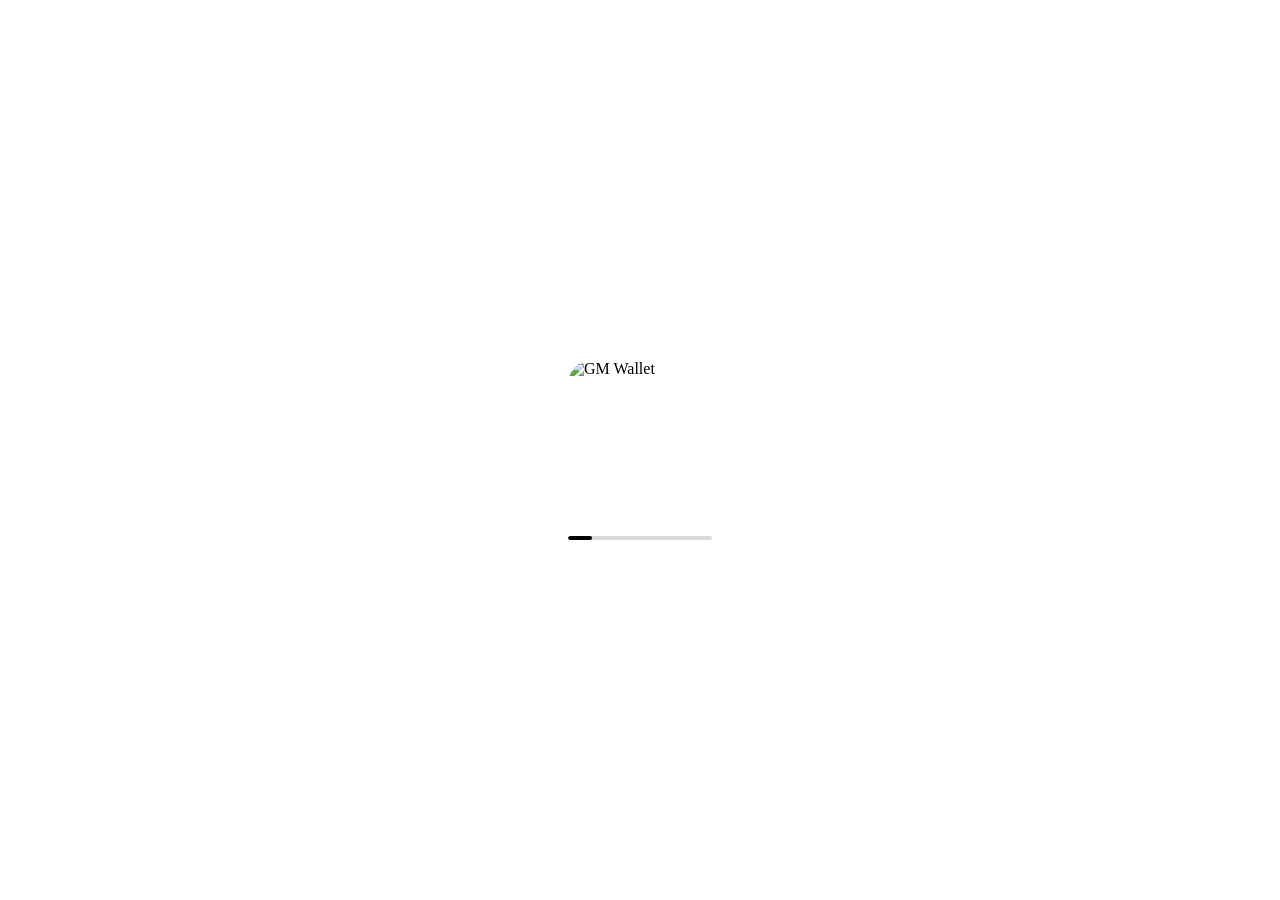
==== src/www/index.html @ 7782db38 "Merge remote-tracking branch 'origin/master' # Conflicts: #	src/install/installer.go #	src/util/http" ====
<!doctype html>
<html lang="en-US" data-mode="system">
	<head>
		<meta charset="UTF-8">
		<meta name="viewport" content="width=device-width, initial-scale=1.0">
		<meta name="color-scheme" content="light dark">
		<meta
			name="theme-color"
			content="#FFFFFF"
			media="(prefers-color-scheme: light)"
		>
		<meta
			name="theme-color"
			content="#000000"
			media="(prefers-color-scheme: dark)"
		>

		<link rel="apple-touch-icon" href="/apple-touch-icon.png">
		<link rel="icon" href="/favicon.ico" sizes="48x48">
		<link rel="icon" href="/favicon-32x32.png" type="image/png" sizes="32x32">
		<link rel="icon" href="/favicon-16x16.png" type="image/png" sizes="16x16">

		<script id="app-bootstrap-script">
		"use strict";
		(() => {
			window.__splashStart = Date.now();

			const root = document.documentElement;
			let resolved = "light";
			try {
				const cookieValue = document.cookie
					.split("; ")
					.find((row) => row.startsWith("theme="))
					?.split("=")[1];
				const stored =
					cookieValue === "light" ||
					cookieValue === "dark" ||
					cookieValue === "system"
						? cookieValue
						: "system";
				const prefersDark = window.matchMedia(
					"(prefers-color-scheme: dark)"
				).matches;
				if (stored === "system") {
					resolved = prefersDark ? "dark" : "light";
				} else {
					resolved = stored;
				}
			} catch {
				// cookie access may be blocked in some environments
			}
			root.dataset.mode = resolved;
			root.style.colorScheme = resolved;
		})();
		</script>
		<style id="splash-style">
		@keyframes splash-bar {
			0% {
				transform: translateX(-100%);
			}

			100% {
				transform: translateX(600%);
			}
		}

		#splash {
			position: fixed;
			inset: 0;
			z-index: 9999;
			display: flex;
			flex-direction: column;
			gap: 2rem;
			align-items: center;
			justify-content: center;
			height: 100dvh;
			min-height: 100vh;
			pointer-events: none;
			background: #fff;
			transition: opacity 0.3s ease;
		}

		#splash img {
			border-radius: 1.5rem;
		}

		#splash-track {
			width: 9rem;
			height: 0.25rem;
			overflow: hidden;
			background: rgba(0, 0, 0, 0.15);
			border-radius: 9999px;
		}

		#splash-bar {
			display: block;
			width: 1.5rem;
			height: 100%;
			background: #000;
			border-radius: 9999px;
			animation: splash-bar 0.8s ease-in-out infinite alternate;
		}

		@media (prefers-color-scheme: dark) {
			#splash {
				background: #000;
			}

			#splash-track {
				background: rgba(255, 255, 255, 0.15);
			}

			#splash-bar {
				background: #fff;
			}
		}

		html[data-mode="dark"] #splash {
			background: #000;
		}

		html[data-mode="dark"] #splash-track {
			background: rgba(255, 255, 255, 0.15);
		}

		html[data-mode="dark"] #splash-bar {
			background: #fff;
		}
		</style>

		<!-- Primary Meta Tags -->
		<title>GMPay</title>
		<meta name="title" content="GMPay">
		<meta
			name="description"
			content="GMPay 收款管理后台 - 多链 USDT 支付中间件管理面板"
		>

		<!-- Open Graph / Facebook -->
		<meta property="og:type" content="website">
		<meta property="og:url" content="">
		<meta property="og:title" content="GMPay">
		<meta
			property="og:description"
			content="GMPay 收款管理后台 - 多链 USDT 支付中间件管理面板"
		>
		<meta property="og:image" content="/images/logo.png">

		<!-- Twitter -->
		<meta name="twitter:card" content="summary_large_image">
		<meta name="twitter:url" content="">
		<meta name="twitter:title" content="GMPay">
		<meta
			name="twitter:description"
			content="GMPay 收款管理后台 - 多链 USDT 支付中间件管理面板"
		>
		<meta name="twitter:image" content="/images/logo.png">
		<script type="module" crossorigin src="/assets/index-DSk9K8MJ.js"></script>
		<link rel="modulepreload" crossorigin href="/assets/messages-Bhh1Viqz.js">
		<link rel="modulepreload" crossorigin href="/assets/with-selector-Cn8s6enx.js">
		<link rel="modulepreload" crossorigin href="/assets/useStore-DdaKVvoY.js">
		<link rel="modulepreload" crossorigin href="/assets/ClientOnly-FdPNE-Ha.js">
		<link rel="modulepreload" crossorigin href="/assets/button-CMgGM5Zo.js">
		<link rel="modulepreload" crossorigin href="/assets/dist-q78A-MEc.js">
		<link rel="modulepreload" crossorigin href="/assets/useRouter-IcH5TSf9.js">
		<link rel="modulepreload" crossorigin href="/assets/link-cKoSDPwi.js">
		<link rel="modulepreload" crossorigin href="/assets/matchContext-ByMpvvGc.js">
		<link rel="modulepreload" crossorigin href="/assets/useSearch-CictjHIo.js">
		<link rel="modulepreload" crossorigin href="/assets/useNavigate-BAxMzgsd.js">
		<link rel="modulepreload" crossorigin href="/assets/redirect-dE0wk0WH.js">
		<link rel="modulepreload" crossorigin href="/assets/route-DVUwa8Pp.js">
		<link rel="modulepreload" crossorigin href="/assets/preload-helper-B2PzqQRQ.js">
		<link rel="modulepreload" crossorigin href="/assets/dist-DfdMgsbg.js">
		<link rel="modulepreload" crossorigin href="/assets/dist-BcPwnnrp.js">
		<link rel="modulepreload" crossorigin href="/assets/dist-DB9dWkN8.js">
		<link rel="modulepreload" crossorigin href="/assets/dist-aKZxtpke.js">
		<link rel="modulepreload" crossorigin href="/assets/dist-BOgRCYiY.js">
		<link rel="modulepreload" crossorigin href="/assets/dist-8IaROFd6.js">
		<link rel="modulepreload" crossorigin href="/assets/dist-Bofa-lcL.js">
		<link rel="modulepreload" crossorigin href="/assets/tooltip-BmTb484u.js">
		<link rel="modulepreload" crossorigin href="/assets/dist-bcH04SHd.js">
		<link rel="modulepreload" crossorigin href="/assets/cookies-DtK8C3EL.js">
		<link rel="modulepreload" crossorigin href="/assets/auth-store-B0MXCdkM.js">
		<link rel="modulepreload" crossorigin href="/assets/Match-BoLpbSXg.js">
		<link rel="modulepreload" crossorigin href="/assets/useRouterState-cEeJ9qod.js">
		<link rel="modulepreload" crossorigin href="/assets/atom-DI1Bn-1s.js">
		<link rel="modulepreload" crossorigin href="/assets/createLucideIcon-B033Mmf5.js">
		<link rel="modulepreload" crossorigin href="/assets/circle-check-BFJeWPCP.js">
		<link rel="modulepreload" crossorigin href="/assets/clock-3-Q2gMLtW1.js">
		<link rel="modulepreload" crossorigin href="/assets/loader-circle-USrlthPz.js">
		<link rel="modulepreload" crossorigin href="/assets/_trade_id-Cy_8WDE7.js">
		<link rel="modulepreload" crossorigin href="/assets/dist-DYutcIDs.js">
		<link rel="modulepreload" crossorigin href="/assets/wallet-BHv0jBxM.js">
		<link rel="modulepreload" crossorigin href="/assets/zod-CqUOr1xx.js">
		<link rel="modulepreload" crossorigin href="/assets/general-error-Cwxn1dbd.js">
		<link rel="modulepreload" crossorigin href="/assets/not-found-error-D9glqlci.js">
		<link rel="modulepreload" crossorigin href="/assets/_error-DcF4FKJZ.js">
		<link rel="modulepreload" crossorigin href="/assets/router-D0oHZM2L.js">
		<link rel="modulepreload" crossorigin href="/assets/Matches-DgzoKqo8.js">
		<link rel="modulepreload" crossorigin href="/assets/font-provider-DlVfsvee.js">
		<link rel="modulepreload" crossorigin href="/assets/theme-provider-BIsY189-.js">
		<link rel="stylesheet" crossorigin href="/assets/index-BwvGCcYo.css">
	<link rel="manifest" href="/manifest.webmanifest"><script id="vite-plugin-pwa:register-sw" src="/registerSW.js"></script></head>

	<body>
		<div id="app"></div>
		<div id="splash">
			<img
				src="/images/logo.png"
				fetchpriority="high"
				alt="GM Wallet"
				width="144"
				height="144"
			>
			<div id="splash-track"><span id="splash-bar"></span></div>
		</div>
	</body>
</html>
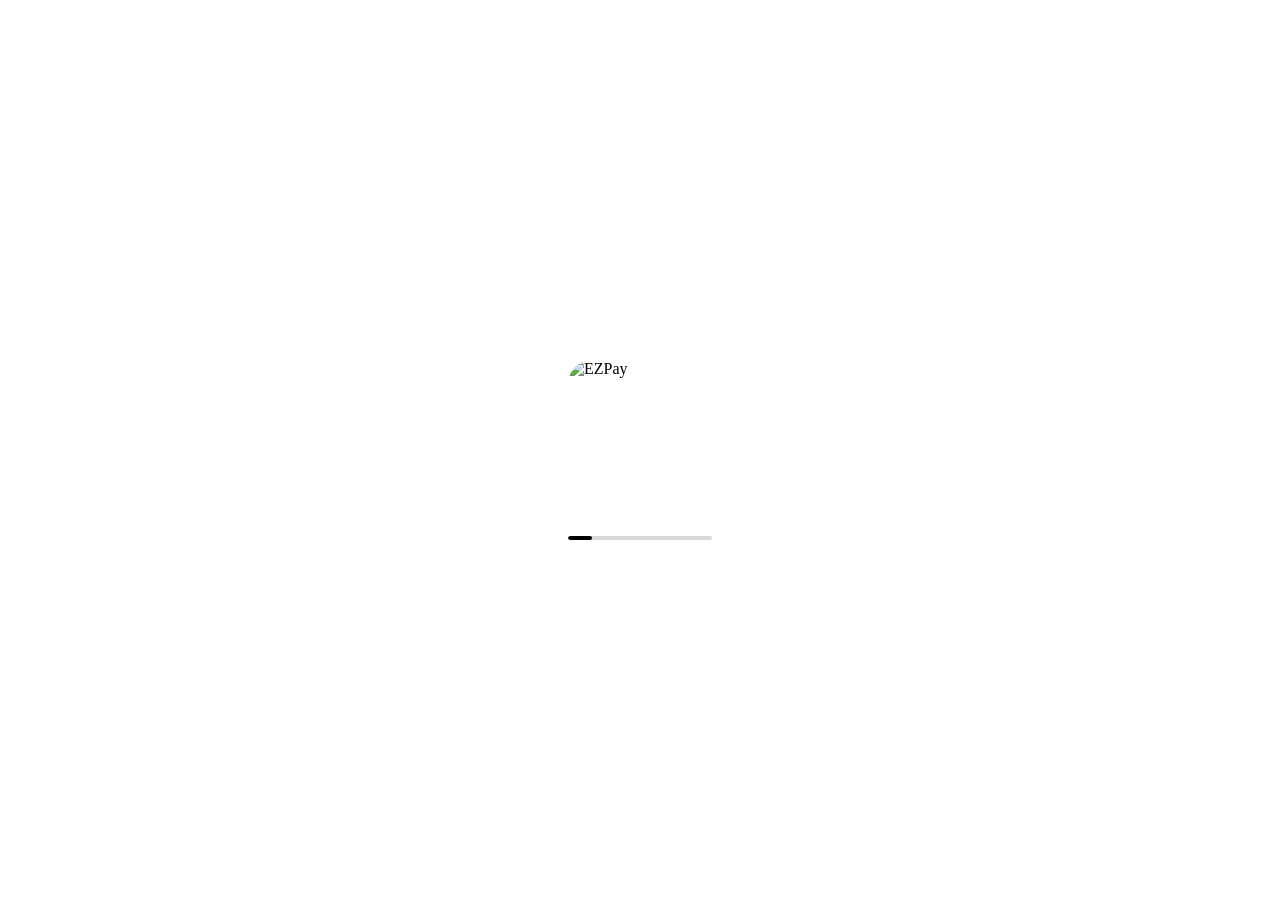
==== commit 09ef0456: "feat: rebrand from epusdt/GMPay to EZPay Complete branding update across all project files:  Fronten" ====
--- a/src/www/index.html
+++ b/src/www/index.html
@@ -129,30 +129,30 @@
 		</style>
 
 		<!-- Primary Meta Tags -->
-		<title>GMPay</title>
-		<meta name="title" content="GMPay">
+		<title>EZPay</title>
+		<meta name="title" content="EZPay">
 		<meta
 			name="description"
-			content="GMPay 收款管理后台 - 多链 USDT 支付中间件管理面板"
+			content="EZPay 收款管理后台 - 多链 USDT 支付中间件管理面板"
 		>
 
 		<!-- Open Graph / Facebook -->
 		<meta property="og:type" content="website">
 		<meta property="og:url" content="">
-		<meta property="og:title" content="GMPay">
+		<meta property="og:title" content="EZPay">
 		<meta
 			property="og:description"
-			content="GMPay 收款管理后台 - 多链 USDT 支付中间件管理面板"
+			content="EZPay 收款管理后台 - 多链 USDT 支付中间件管理面板"
 		>
 		<meta property="og:image" content="/images/logo.png">
 
 		<!-- Twitter -->
 		<meta name="twitter:card" content="summary_large_image">
 		<meta name="twitter:url" content="">
-		<meta name="twitter:title" content="GMPay">
+		<meta name="twitter:title" content="EZPay">
 		<meta
 			name="twitter:description"
-			content="GMPay 收款管理后台 - 多链 USDT 支付中间件管理面板"
+			content="EZPay 收款管理后台 - 多链 USDT 支付中间件管理面板"
 		>
 		<meta name="twitter:image" content="/images/logo.png">
 		<script type="module" crossorigin src="/assets/index-DSk9K8MJ.js"></script>
@@ -208,7 +208,7 @@
 			<img
 				src="/images/logo.png"
 				fetchpriority="high"
-				alt="GM Wallet"
+				alt="EZPay"
 				width="144"
 				height="144"
 			>
